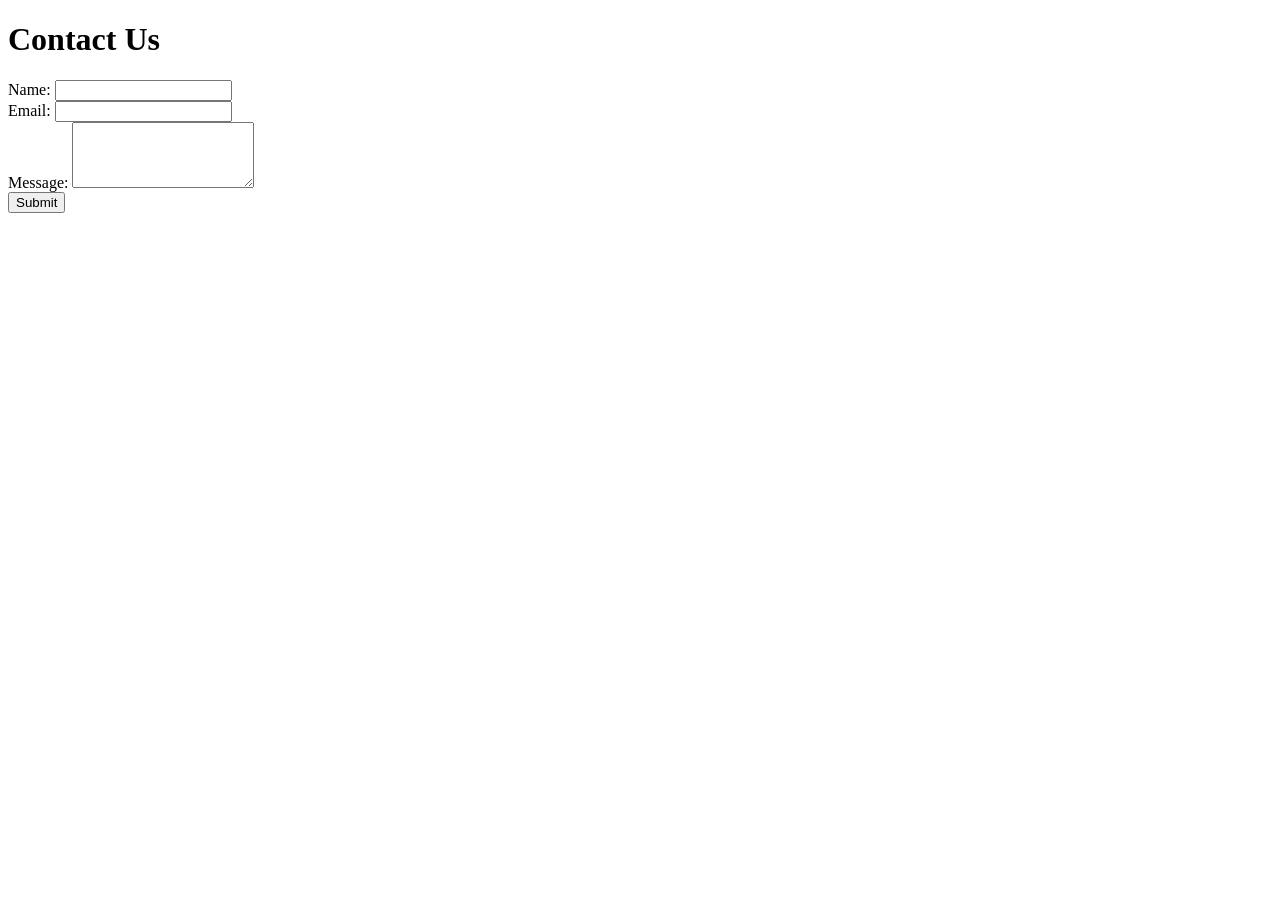
==== mainProject.html @ bee8212e "Add files via upload" ====
<!DOCTYPE html>
<html lang="en">
<head>
  <meta charset="UTF-8">
  <meta name="viewport" content="width=device-width, initial-scale=1.0">
  <title>Contact Form</title>
</head>
<body>

<h1>Contact Us</h1>
<label for="name">Name:</label>
<input type="text" id="name">
<div id="nameError" style="display: none; color: red;"></div>

<br>

<label for="email">Email:</label>
<input type="text" id="email">
<div id="emailError" style="display: none; color: red;"></div>

<br>

<label for="message">Message:</label>
<textarea id="message" rows="4"></textarea>
<div id="messageError" style="display: none; color: red;"></div>
<br>
<button>Submit</button>

<div id="success"></div>

<script>
const name = document.querySelector("#name");
const email = document.querySelector("#email");
const message = document.querySelector("#message")

const nameError = document.querySelector("#nameError");
const emailError = document.querySelector("#emailError");
const messageError = document.querySelector("#messageError");
const success = document.querySelector("#success");
const button = document.querySelector("button");



button.addEventListener("click", function(){

const nameValue = name.value;
const emailValue = email.value;
const messageValue = message.value;
const successValue = success;

console.log('Submitted');
console.log('name:', nameValue);
console.log('email', emailValue);
console.log('message', messageValue);


 if(nameValue ===""){
    nameError.textContent = "Name is required!";
    nameError.style.display = "block";
    return;
    }

  if(nameValue.length<2){
    nameError.textContent = "Name too short";
    nameError.style.display = "block";
    return;
    }

nameError.style.display = "none"; // if everything's valid, hide erros



  if(emailValue===""){
  emailError.textContent = "Email is required!";
  emailError.style.display = "block";
  return;
  }

  if(!emailValue.includes("@")){
  emailError.textContent = "@ is required";
  emailError.style.display = "block";
  return;

  }

emailError.style.display = "none";



  if(messageValue===""){
   messageError.textContent = "You need to write something!";
   messageError.style.display = "block";
   return;
  }

  if(messageValue.length<10){
   messageError.textContent = "Message too short!";
   messageError.style.display = "block";
   return;
  }
messageError.style.display = "none";


success.textContent = "Thank you for your messages!";
success.style.display = "block";
success.style.color  = "green";


//empty inputs for new text
name.value = "";
email.value = "";
message.value = "";



});


</script>
</body>
</html>

<!-- alert(`Thanks for message ,${nameValue}!`); -->
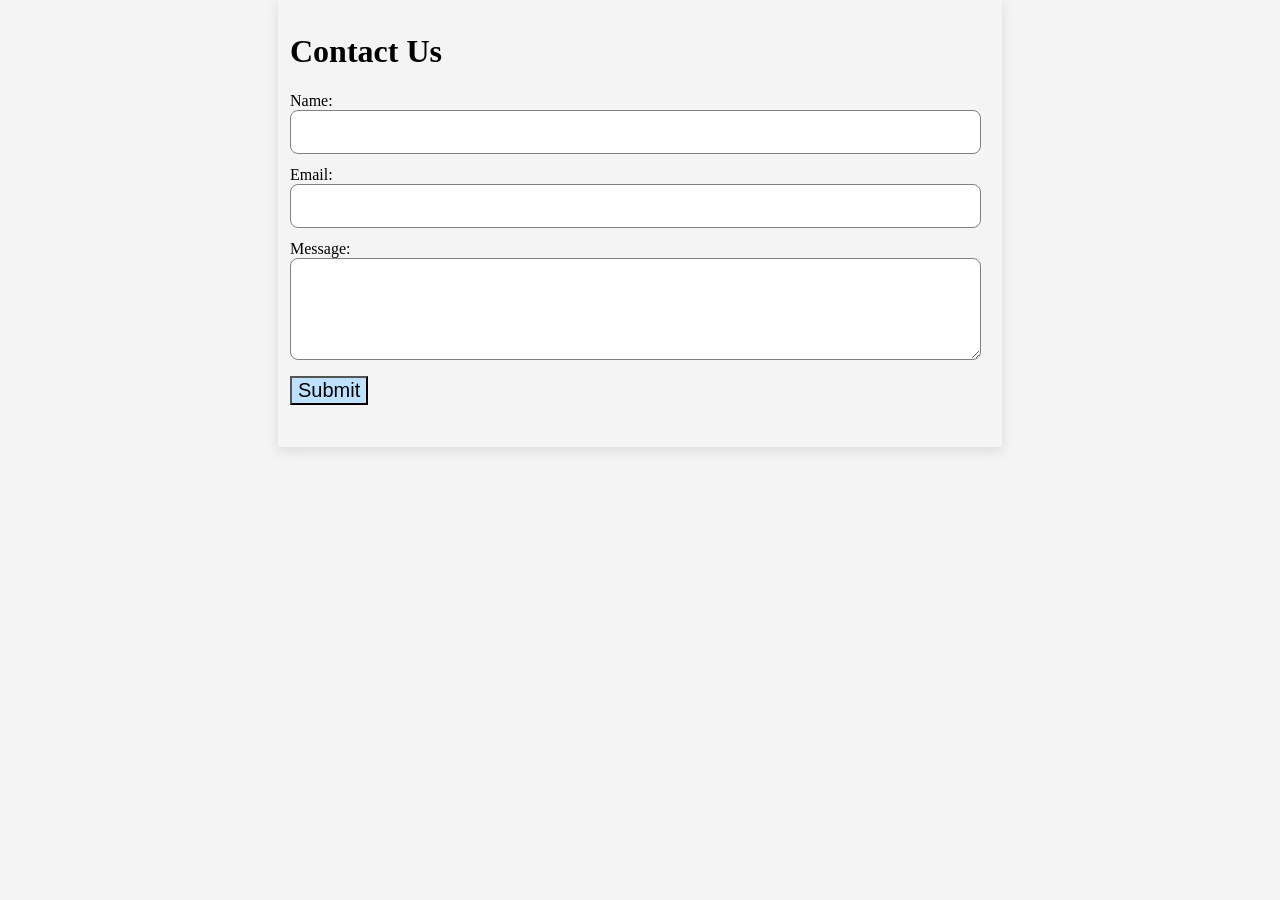
==== commit e640e44c: "Refactor contact form layout and styles Updated the contact form HTML structure and styling." ====
--- a/mainProject.html
+++ b/mainProject.html
@@ -4,8 +4,68 @@
   <meta charset="UTF-8">
   <meta name="viewport" content="width=device-width, initial-scale=1.0">
   <title>Contact Form</title>
+
+
+<style>
+body, html{
+background-color: rgb(244, 244, 244);
+margin: 0;
+height: 100vh;
+}
+
+.form-container{
+  max-width: 700px;
+  margin: auto;
+  box-shadow: rgba(0, 0, 0, 0.1) 0px 4px 12px;
+  justify-content: center; /*centers horizontally*/
+  align-items: center; /*centers*/
+  padding: 12px;
+  place-items: center;
+}
+
+input, textarea{
+  padding: 12px;
+  border-radius:8px;
+  border: 1px solid gray;
+  width: 95%;
+  font-size: 16px;
+  margin-bottom: 12px;
+}
+
+.submit-button{
+  background-color: rgb(190, 225, 255);
+cursor: pointer;
+transition: background-color 0.3s ease;
+font-size: 20px;
+}
+
+.submit-button:hover{
+  background-color:#0a7d9b;
+  text-decoration: underline;
+  box-shadow: 0 3px 10px rgba(221, 199, 0, 0.2);
+  border: #1a82b8 1px;
+}
+
+.submit-button:active{
+  background-color: #1a82b8;
+  opacity: 0.7s;
+
+}
+
+#success{
+  margin-top: 10px;
+  margin-bottom: 10px;
+  font-size: 20px;
+  padding: 5px;
+  transition: ease-out;
+}
+
+</style>
+
 </head>
 <body>
+
+<div class="form-container">
 
 <h1>Contact Us</h1>
 <label for="name">Name:</label>
@@ -24,9 +84,11 @@
 <textarea id="message" rows="4"></textarea>
 <div id="messageError" style="display: none; color: red;"></div>
 <br>
-<button>Submit</button>
+<button class="submit-button">Submit</button>
 
 <div id="success"></div>
+
+</div>
 
 <script>
 const name = document.querySelector("#name");
@@ -46,7 +108,6 @@
 const nameValue = name.value;
 const emailValue = email.value;
 const messageValue = message.value;
-const successValue = success;
 
 console.log('Submitted');
 console.log('name:', nameValue);
@@ -105,7 +166,6 @@
 success.style.display = "block";
 success.style.color  = "green";
 
-
 //empty inputs for new text
 name.value = "";
 email.value = "";
